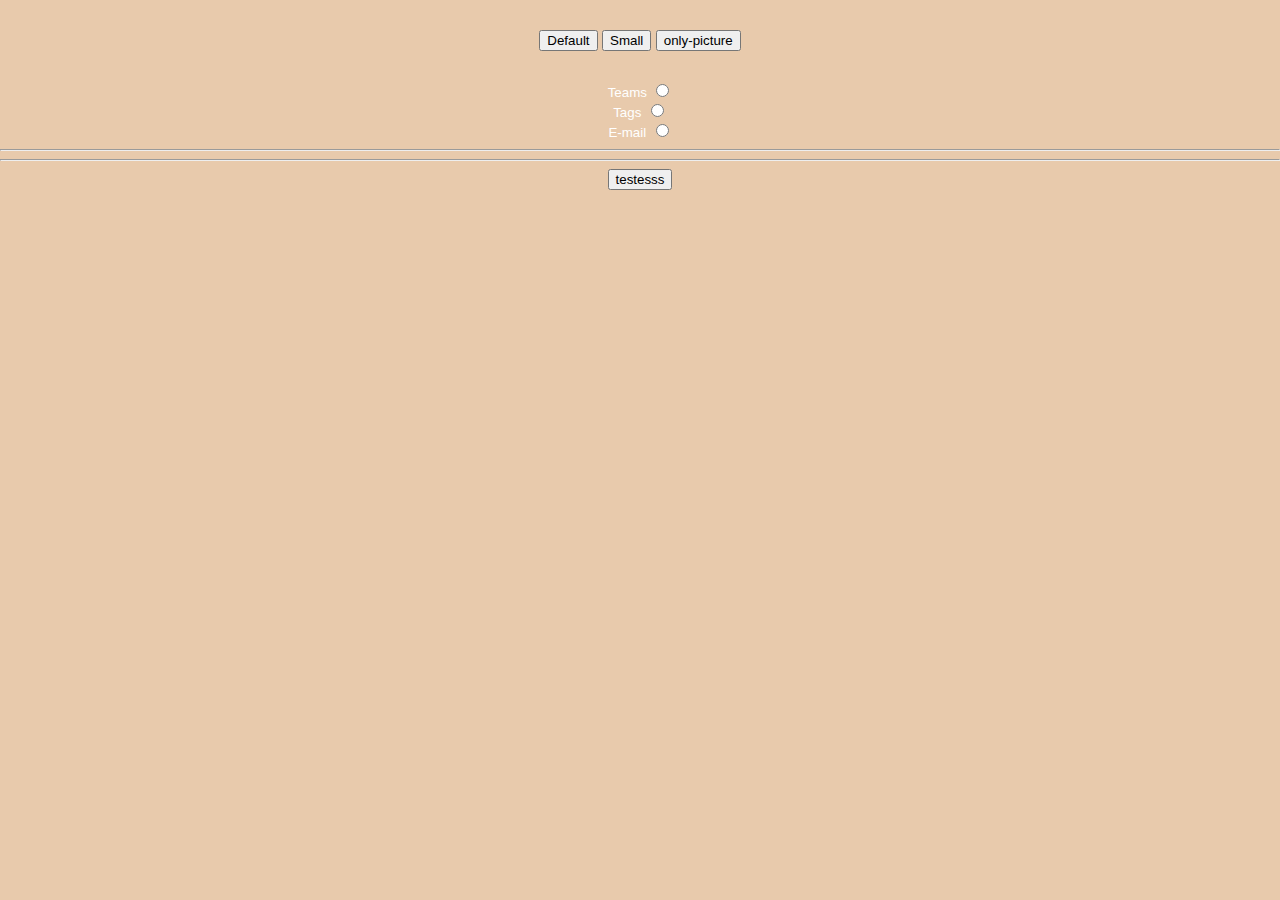
==== panel-user.html @ 10d9d4e5 "first commit" ====
<!DOCTYPE html>
<html lang="pt">

<head>
    <meta charset="UTF-8">
    <meta name="viewport" content="width=device-width, initial-scale=1.0">
    <title>Painel do Usuário</title>
    <link rel="stylesheet" href="./css/style.css">
</head>

<body>
    <header>
        <button onclick="defaultTeam()"> Default</button>
        <button onclick="small()"> Small</button>
        <button onclick="onlyPicture()"> only-picture</button>
    </header>

    <div>
        <div class="usuario">
            <!--  -->
        </div>

        <div>
            <small>Teams</small>
            <input onclick="defaultTeam()" type="radio" name="options" id="option-team" value="team">
        </div>
        <div>
            <small>Tags</small>
            <input onclick="defaultTag()" type="radio" name="options" id="option-tag" value="tag">
        </div>
        <div>
            <small>E-mail</small>
            <input onclick="defaultEmail()" type="radio" name="options" id="option-email" value="email">
        </div>
    </div>

    <hr>
    <hr>
    <div class="teste">
        <!-- <select name="opcoes" id="opte">
                <option value="defaul">Padrão</option>
                <option value="small">Resumido</option>
                <option value="only-picture">Só foto</option>
            </select> -->
        <img clas="pic" src="./img/perfil.png" alt="" style="display: none;">
    </div>
    <button class="btn-input" onclick="criarFrase()">testesss</button>

    <script src="./js/script.js"></script>
</body>

</html>
---- css/style.css ----
body {
  margin: 0;
  color: white;
  font-family: sans-serif;
  font-size: 16px;
  text-align: center;
  background-color: #e8caac;
}

header {
  padding: 30px;
}

header div {
  background-color: #ecf0f1;
  width: 550px;
  margin: 0 auto;
  padding: 20px 0;
  border-radius: 3px;
}

header div img {
  width: 100px;
  border: 4px solid rgba(26, 26, 26, 0.7);
  border-radius: 100%;
}

header div h2 {
  color: #1abc9c;
  font-family: sans-serif;
  font-weight: 700;
  margin: 0;
}

header div p {
  margin: 0;
  color: rgba(26, 26, 26, 0.7);
  font-size: 13px;
}

header div p#frase {
  margin: 10px 0;
  font-weight: bold;
}
/*# sourceMappingURL=style.css.map */
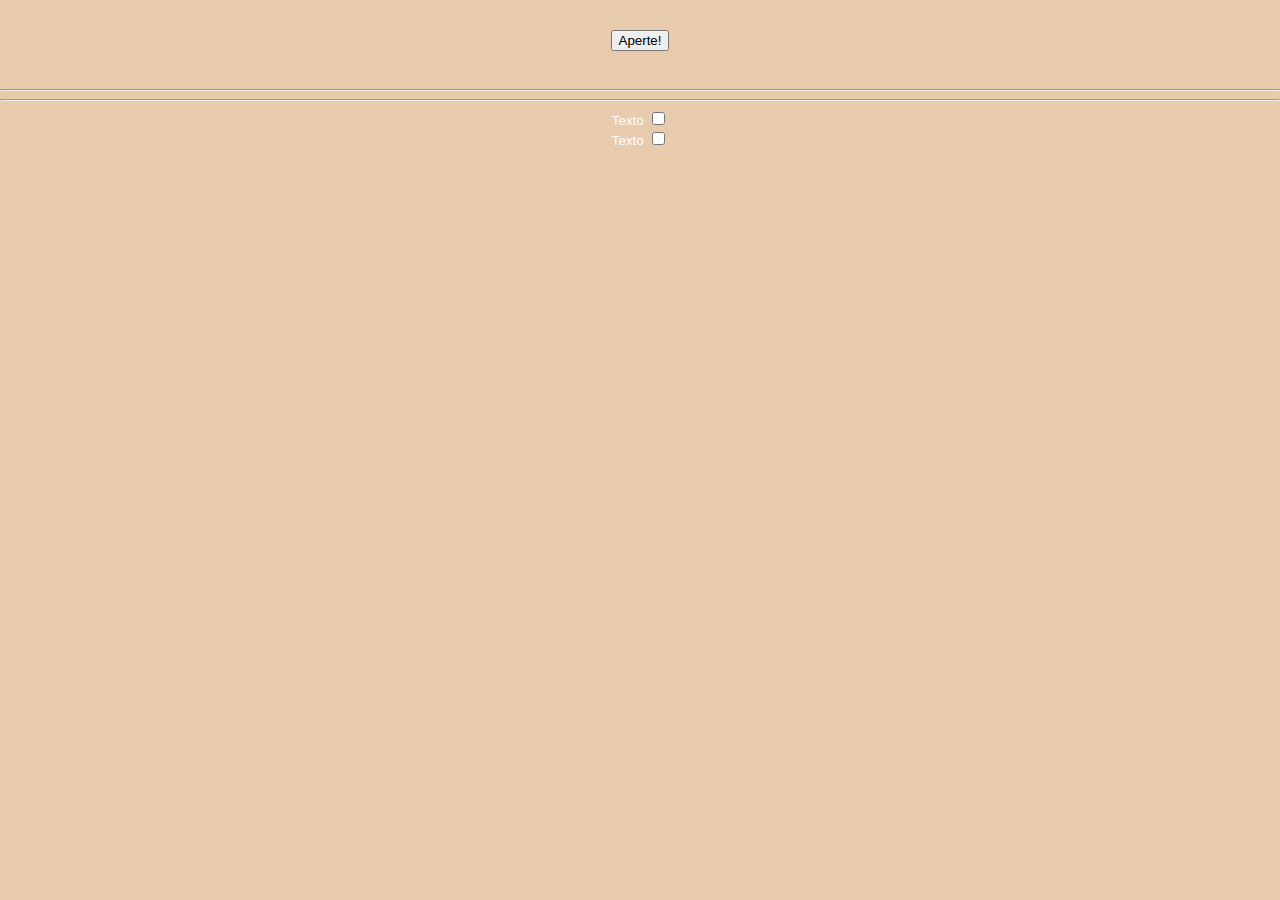
==== commit 901e4897: "update v1" ====
--- a/panel-user.html
+++ b/panel-user.html
@@ -10,41 +10,36 @@
 
 <body>
     <header>
-        <button onclick="defaultTeam()"> Default</button>
-        <button onclick="small()"> Small</button>
-        <button onclick="onlyPicture()"> only-picture</button>
+        <button onclick="criarUser()"> Aperte!</button>
+
+
     </header>
 
-    <div>
-        <div class="usuario">
-            <!--  -->
+    <div class="usuario">
+
+
+    </div>
+    <hr>
+    <hr>
+    <div class="teste">
+        <div>
+            <small>Texto</small>
+            <input type="checkbox" value="" id="defaultCheck1">
         </div>
 
         <div>
-            <small>Teams</small>
-            <input onclick="defaultTeam()" type="radio" name="options" id="option-team" value="team">
+            <small>Texto</small>
+            <input type="checkbox" value="" id="defaultCheck1">
         </div>
-        <div>
-            <small>Tags</small>
-            <input onclick="defaultTag()" type="radio" name="options" id="option-tag" value="tag">
-        </div>
-        <div>
-            <small>E-mail</small>
-            <input onclick="defaultEmail()" type="radio" name="options" id="option-email" value="email">
-        </div>
-    </div>
 
-    <hr>
-    <hr>
-    <div class="teste">
         <!-- <select name="opcoes" id="opte">
                 <option value="defaul">Padrão</option>
                 <option value="small">Resumido</option>
                 <option value="only-picture">Só foto</option>
             </select> -->
-        <img clas="pic" src="./img/perfil.png" alt="" style="display: none;">
+        <!-- <img clas="pic" src="./img/perfil.png" alt=""> -->
+
     </div>
-    <button class="btn-input" onclick="criarFrase()">testesss</button>
 
     <script src="./js/script.js"></script>
 </body>
--- a/css/style.css
+++ b/css/style.css
@@ -13,7 +13,7 @@
 
 header div {
   background-color: #ecf0f1;
-  width: 550px;
+  width: 250px;
   margin: 0 auto;
   padding: 20px 0;
   border-radius: 3px;
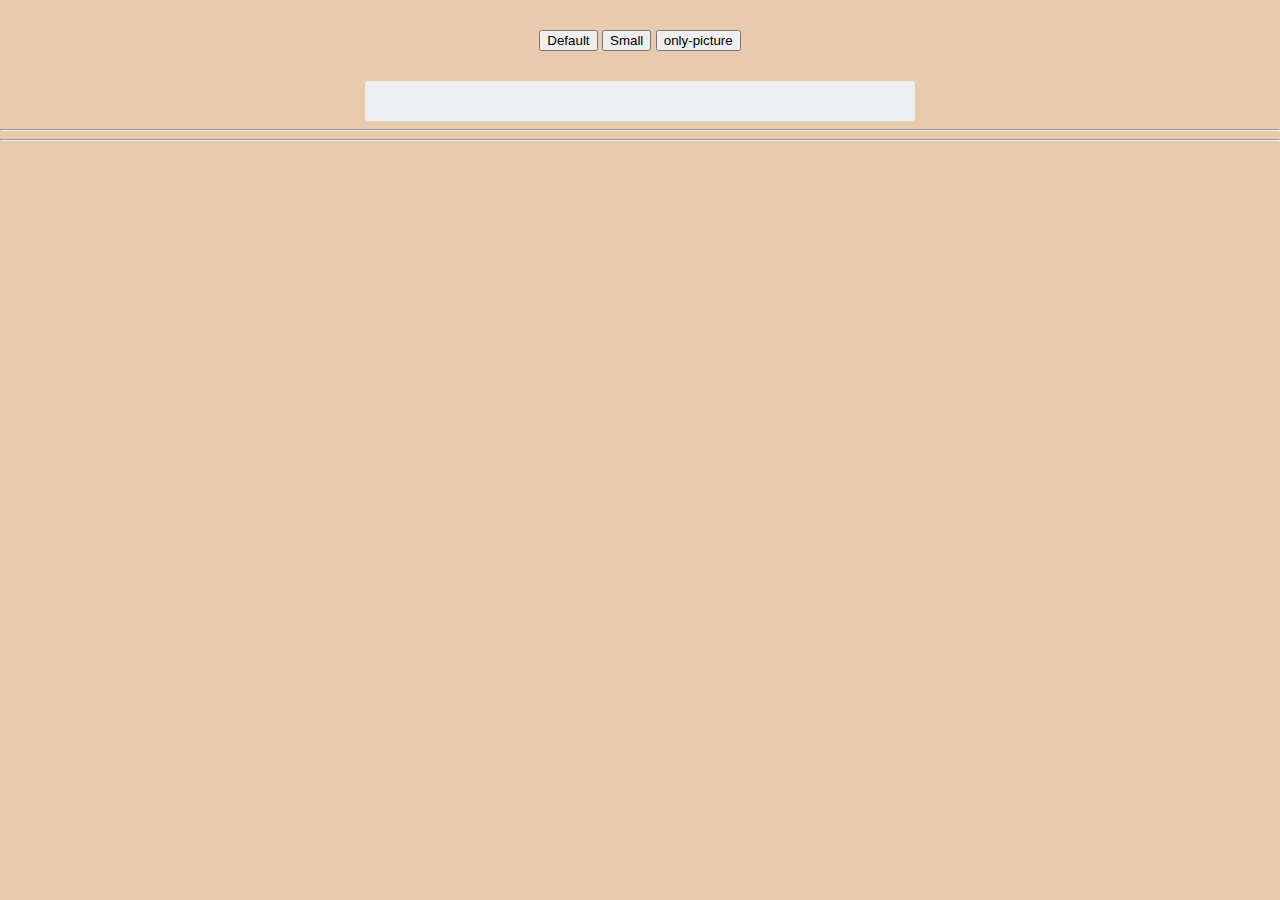
==== commit 5cb700fe: "update v2" ====
--- a/panel-user.html
+++ b/panel-user.html
@@ -7,41 +7,52 @@
     <title>Painel do Usuário</title>
     <link rel="stylesheet" href="./css/style.css">
 </head>
-
 <body>
     <header>
-        <button onclick="criarUser()"> Aperte!</button>
+        <button onclick="defaultTeam()"> Default</button>
+        <button id="small" onclick="small()"> Small</button>
+        <button onclick="onlyPicture()"> only-picture</button>
+    </header>
+
+    <div>
+        <div class="usuario">
+            <!--  -->
+            <!-- <div class="usuario">
+                <div class="title">
+
+                </div>
+                <div class="teamTag">
+
+                </div>
+                <div class="options">
+
+                </div>
+            </div> -->
 
 
-    </header>
-
-    <div class="usuario">
-
-
+        </div>
     </div>
     <hr>
     <hr>
-    <div class="teste">
-        <div>
-            <small>Texto</small>
-            <input type="checkbox" value="" id="defaultCheck1">
-        </div>
-
-        <div>
-            <small>Texto</small>
-            <input type="checkbox" value="" id="defaultCheck1">
-        </div>
-
-        <!-- <select name="opcoes" id="opte">
-                <option value="defaul">Padrão</option>
-                <option value="small">Resumido</option>
-                <option value="only-picture">Só foto</option>
-            </select> -->
-        <!-- <img clas="pic" src="./img/perfil.png" alt=""> -->
-
+    <div id="list" class="teste">
     </div>
 
-    <script src="./js/script.js"></script>
+    <script src="./js/script2.js"></script>
+    <!-- <script src="./main.js"></script> -->
+    <!-- <div id="escolha" class="apagar">
+            <div>
+                <small>Teams</small>
+                <input type="radio" name="options" id="option-team" value="team">
+            </div>
+            <div>
+                <small>Tags</small>
+                <input type="radio" name="options" id="option-tag" value="tag">
+            </div>
+            <div>
+                <small>E-mail</small>
+                <input type="radio" name="options" id="option-email" value="email">
+            </div>
+        </div> -->
 </body>
 
 </html>--- a/css/style.css
+++ b/css/style.css
@@ -7,39 +7,57 @@
   background-color: #e8caac;
 }
 
+.apagar {
+  display: none;
+}
+
 header {
   padding: 30px;
 }
 
-header div {
+div.usuario {
   background-color: #ecf0f1;
-  width: 250px;
+  width: 550px;
   margin: 0 auto;
   padding: 20px 0;
   border-radius: 3px;
 }
 
-header div img {
+div.usuario div.user img {
   width: 100px;
   border: 4px solid rgba(26, 26, 26, 0.7);
   border-radius: 100%;
 }
 
-header div h2 {
+div.usuario div.user h2 {
   color: #1abc9c;
   font-family: sans-serif;
   font-weight: 700;
   margin: 0;
 }
 
-header div p {
+div.usuario div.user p {
+  display: inline;
   margin: 0;
   color: rgba(26, 26, 26, 0.7);
   font-size: 13px;
+  padding: 0 3px;
 }
 
-header div p#frase {
+div.usuario div.user p#frase {
   margin: 10px 0;
   font-weight: bold;
 }
+
+div.usuario div.user div {
+  color: rgba(26, 26, 26, 0.7);
+}
+
+div#list {
+  color: rgba(26, 26, 26, 0.7);
+}
+
+#escolha div {
+  display: inline;
+}
 /*# sourceMappingURL=style.css.map */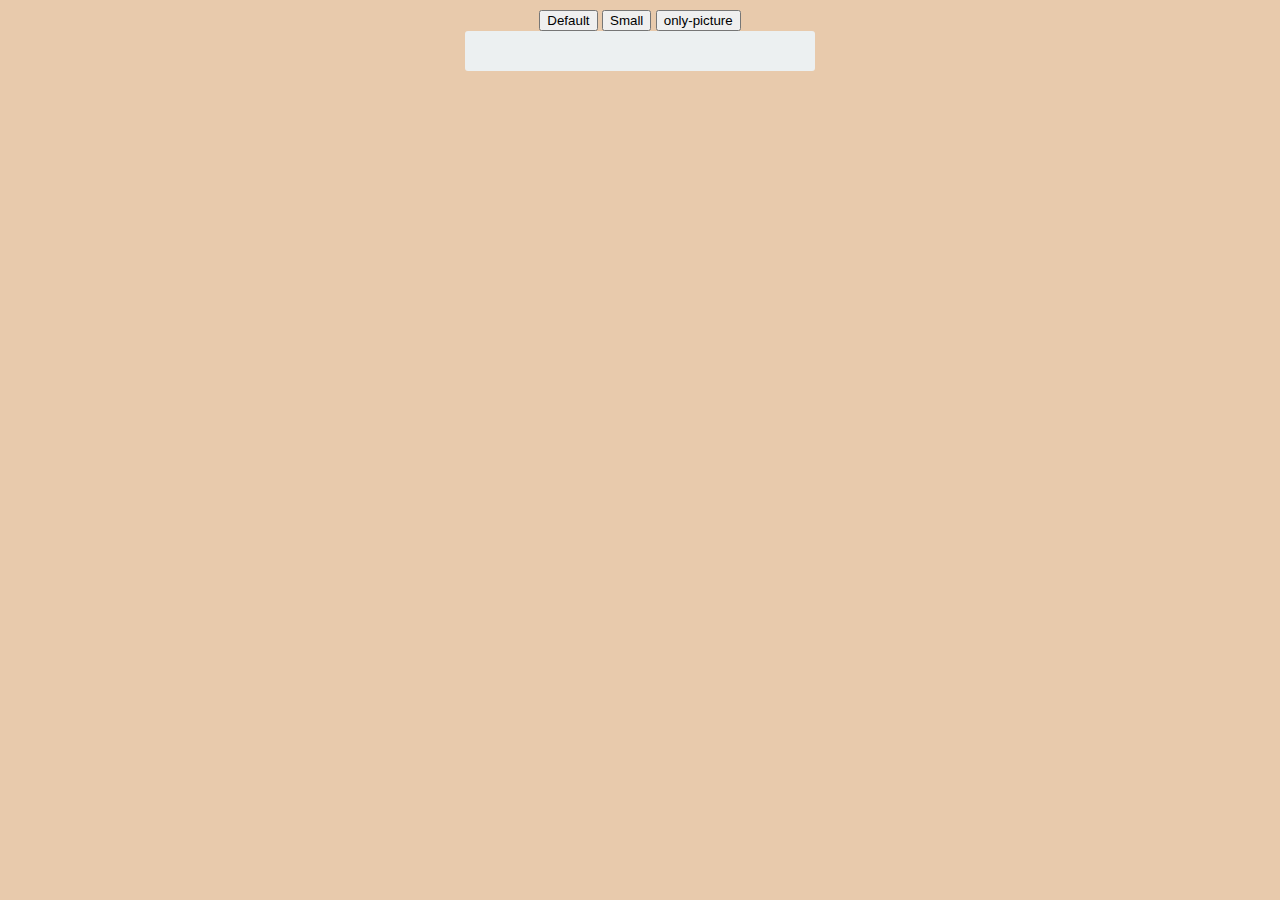
==== commit da639e18: "update v5" ====
--- a/panel-user.html
+++ b/panel-user.html
@@ -1,6 +1,5 @@
 <!DOCTYPE html>
 <html lang="pt">
-
 <head>
     <meta charset="UTF-8">
     <meta name="viewport" content="width=device-width, initial-scale=1.0">
@@ -8,51 +7,13 @@
     <link rel="stylesheet" href="./css/style.css">
 </head>
 <body>
-    <header>
-        <button onclick="defaultTeam()"> Default</button>
-        <button id="small" onclick="small()"> Small</button>
-        <button onclick="onlyPicture()"> only-picture</button>
-    </header>
-
     <div>
-        <div class="usuario">
-            <!--  -->
-            <!-- <div class="usuario">
-                <div class="title">
-
-                </div>
-                <div class="teamTag">
-
-                </div>
-                <div class="options">
-
-                </div>
-            </div> -->
-
-
-        </div>
+        <button id="default" onclick="defaultT()"> Default</button>
+        <button id="small"> Small</button>
+        <button id="only-picture"> only-picture</button>
     </div>
-    <hr>
-    <hr>
-    <div id="list" class="teste">
-    </div>
-
+    <div class="usuario"></div>
     <script src="./js/script2.js"></script>
     <!-- <script src="./main.js"></script> -->
-    <!-- <div id="escolha" class="apagar">
-            <div>
-                <small>Teams</small>
-                <input type="radio" name="options" id="option-team" value="team">
-            </div>
-            <div>
-                <small>Tags</small>
-                <input type="radio" name="options" id="option-tag" value="tag">
-            </div>
-            <div>
-                <small>E-mail</small>
-                <input type="radio" name="options" id="option-email" value="email">
-            </div>
-        </div> -->
 </body>
-
 </html>--- a/css/style.css
+++ b/css/style.css
@@ -5,19 +5,16 @@
   font-size: 16px;
   text-align: center;
   background-color: #e8caac;
+  padding: 10px;
 }
 
 .apagar {
   display: none;
 }
 
-header {
-  padding: 30px;
-}
-
 div.usuario {
   background-color: #ecf0f1;
-  width: 550px;
+  width: 350px;
   margin: 0 auto;
   padding: 20px 0;
   border-radius: 3px;
@@ -40,8 +37,7 @@
   display: inline;
   margin: 0;
   color: rgba(26, 26, 26, 0.7);
-  font-size: 13px;
-  padding: 0 3px;
+  font-size: 16px;
 }
 
 div.usuario div.user p#frase {
@@ -53,11 +49,33 @@
   color: rgba(26, 26, 26, 0.7);
 }
 
-div#list {
+.status {
+  padding: 5px 0;
+}
+
+.status form input {
+  margin: 3px;
+}
+
+.status p.textoStatus {
+  font-size: 18px;
+  color: rgba(26, 26, 26, 0.7);
+  font-weight: 550;
+  cursor: pointer;
+}
+
+.status div#list {
   color: rgba(26, 26, 26, 0.7);
 }
 
-#escolha div {
-  display: inline;
+.options a {
+  color: #ffffff;
+  background-color: #1abc9c;
+  border-radius: 3px;
+  padding: 5px 12px;
+  font-size: 12px;
+  font-weight: 550;
+  cursor: pointer;
+  margin: 3px;
 }
 /*# sourceMappingURL=style.css.map */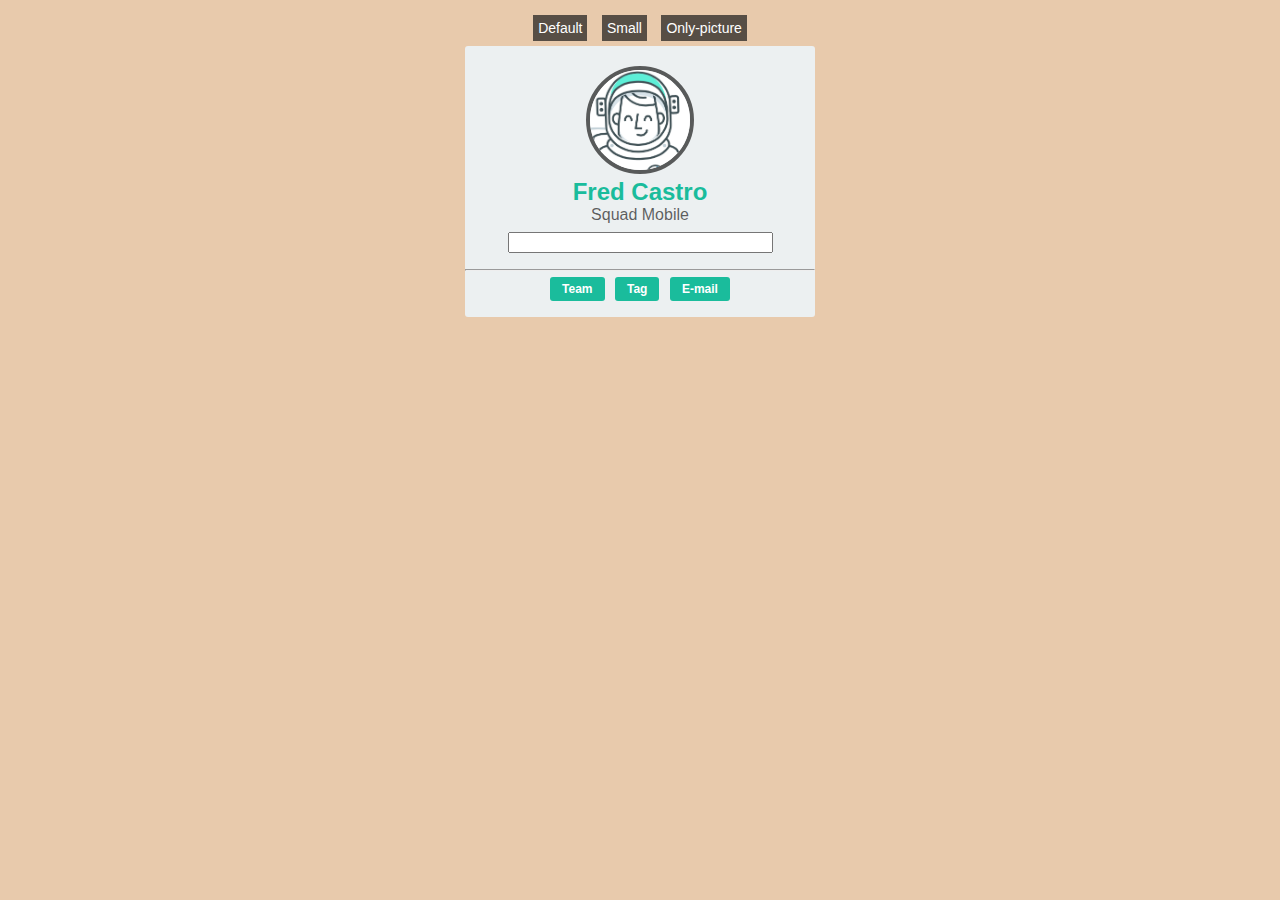
==== commit d0cb1b57: "update v8" ====
--- a/panel-user.html
+++ b/panel-user.html
@@ -10,10 +10,9 @@
     <div>
         <button id="default" onclick="defaultT()"> Default</button>
         <button id="small"> Small</button>
-        <button id="only-picture"> only-picture</button>
+        <button id="only-picture"> Only-picture</button>
     </div>
     <div class="usuario"></div>
-    <script src="./js/script2.js"></script>
-    <!-- <script src="./main.js"></script> -->
+    <script src="./js/main.js"></script>
 </body>
 </html>--- a/css/style.css
+++ b/css/style.css
@@ -10,6 +10,22 @@
 
 .apagar {
   display: none;
+}
+
+button {
+  border-width: 0;
+  font-size: 14px;
+  font-weight: 500;
+  border-radius: 0;
+  background-color: rgba(26, 26, 26, 0.7);
+  color: white;
+  padding: 5px;
+  margin: 5px;
+}
+
+button:hover {
+  background-color: white;
+  color: #1abc9c;
 }
 
 div.usuario {
@@ -64,9 +80,6 @@
   cursor: pointer;
 }
 
-.status div#list {
-  color: rgba(26, 26, 26, 0.7);
-}
 
 .options a {
   color: #ffffff;
@@ -78,4 +91,9 @@
   cursor: pointer;
   margin: 3px;
 }
+
+.options a:hover {
+  background-color: white;
+  color: #1abc9c;
+}
 /*# sourceMappingURL=style.css.map */